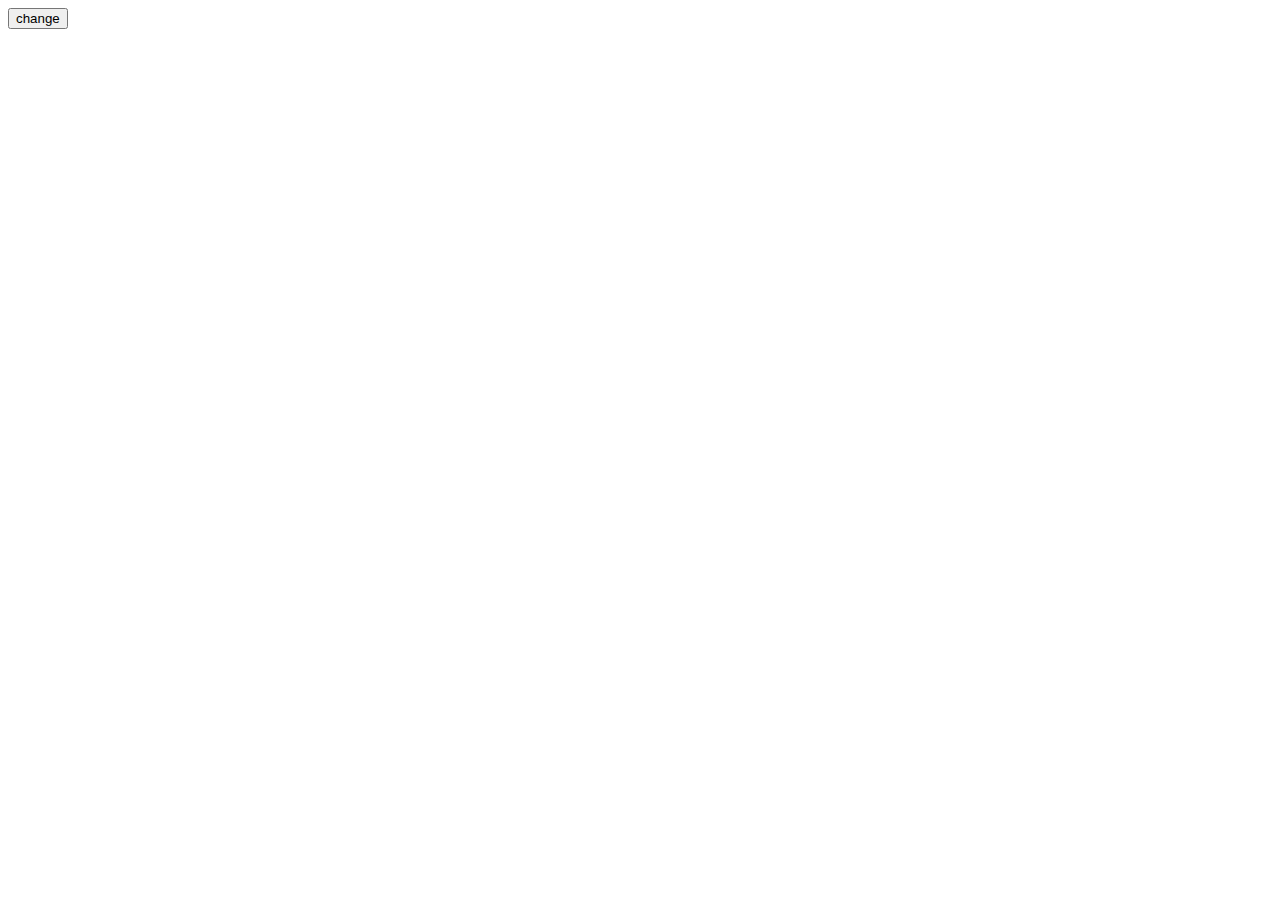
==== index.html @ 69dd506b "test" ====
<!DOCTYPE html>
<html lang="en" dir="ltr">
  <head>
    <meta charset="utf-8">
    <title>ajax-test</title>
  </head>
  <body>
    <div id="d">
      <!-- <h2> test </h2> -->
      <button type="button" id="b" onclick="loadDoc()">change</button>
    </div>
  </body>
  <script src="hi.js" charset="utf-8"></script>
</html>
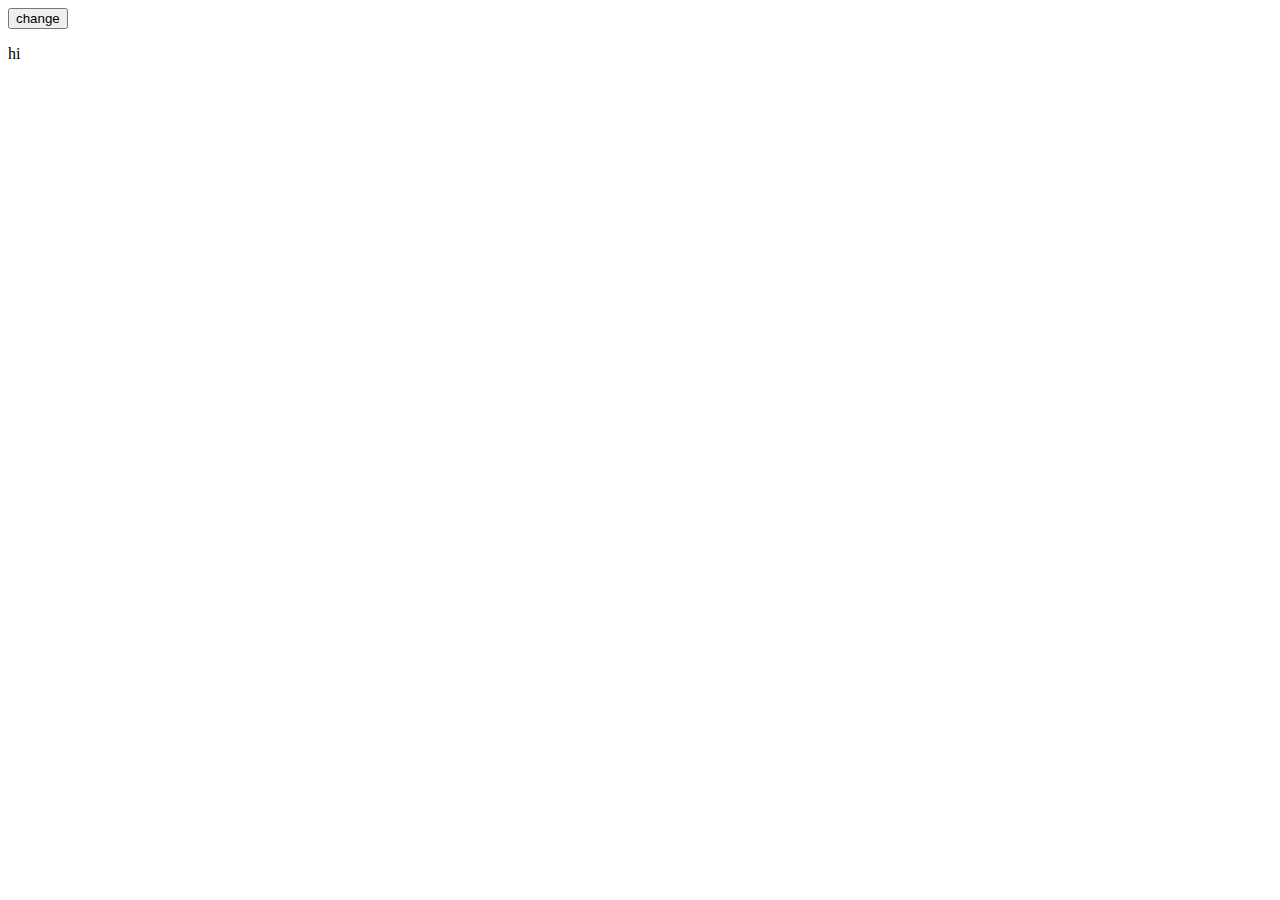
==== commit aafc1911: "idk" ====
--- a/index.html
+++ b/index.html
@@ -9,6 +9,12 @@
       <!-- <h2> test </h2> -->
       <button type="button" id="b" onclick="loadDoc()">change</button>
     </div>
+    <div id="time">
+		<p id="timm"></p>
+		<script type="text/javascript">
+ 			document.getElementById("timm").innerHTML = "hi"
+		</script>
+    </div>
   </body>
-  <script src="hi.js" charset="utf-8"></script>
+  <!--<script src="hi.js" charset="utf-8"></script>-->
 </html>
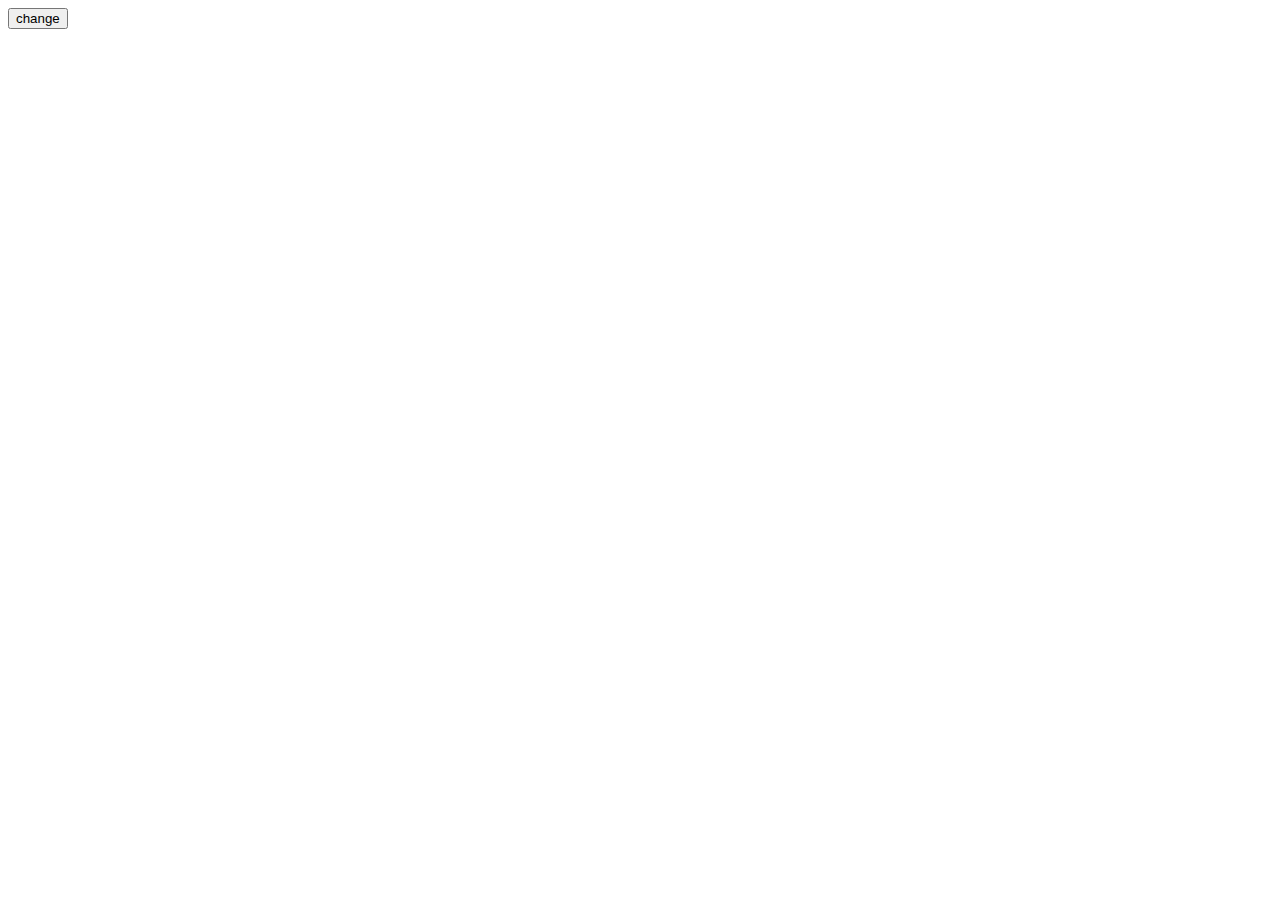
==== commit 71168873: "really idk" ====
--- a/index.html
+++ b/index.html
@@ -10,11 +10,18 @@
       <button type="button" id="b" onclick="loadDoc()">change</button>
     </div>
     <div id="time">
-		<p id="timm"></p>
-		<script type="text/javascript">
- 			document.getElementById("timm").innerHTML = "hi"
-		</script>
+      <p id="timm"></p>
     </div>
   </body>
-  <!--<script src="hi.js" charset="utf-8"></script>-->
+  <script>
+    function loadDoc() {
+      const xhttp = new XMLHttpRequest();
+      xhttp.onload = function() {
+        document.getElementById("time").innerHTML = this.responseText
+      }
+      xhttp.open("GET", "hi.txt", true);
+      xhttp.send();
+    }
+    //hi
+  </script>
 </html>
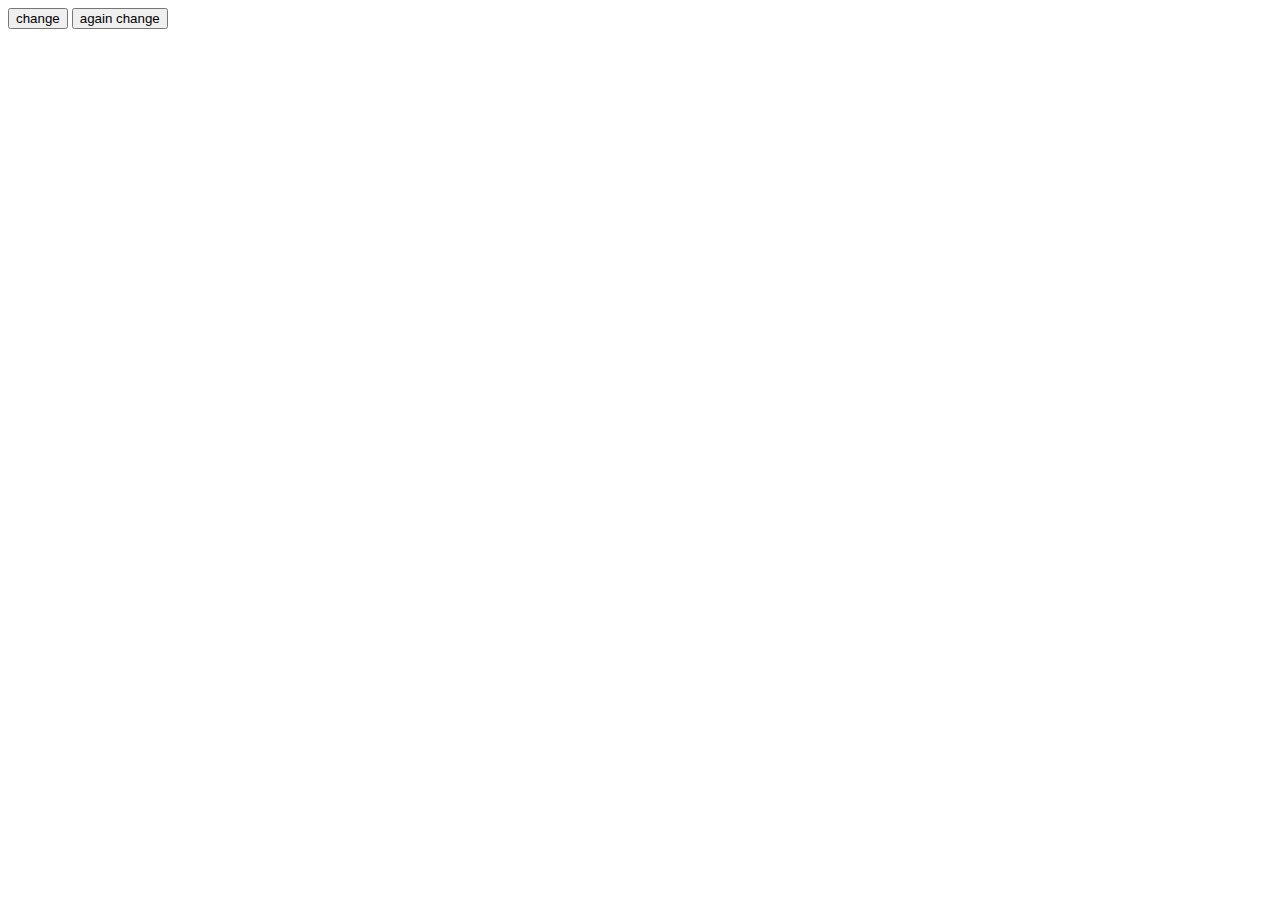
==== commit 28fbba47: "testing still" ====
--- a/index.html
+++ b/index.html
@@ -8,20 +8,12 @@
     <div id="d">
       <!-- <h2> test </h2> -->
       <button type="button" id="b" onclick="loadDoc()">change</button>
+      <button type="button" id="bb" onclick="hi()"> again change</button>
     </div>
     <div id="time">
       <p id="timm"></p>
     </div>
+    <p id="idk"></p>
   </body>
-  <script>
-    function loadDoc() {
-      const xhttp = new XMLHttpRequest();
-      xhttp.onload = function() {
-        document.getElementById("time").innerHTML = this.responseText
-      }
-      xhttp.open("GET", "hi.txt", true);
-      xhttp.send();
-    }
-    //hi
-  </script>
+  <script src="hi.js" charset="utf-8"></script>
 </html>
